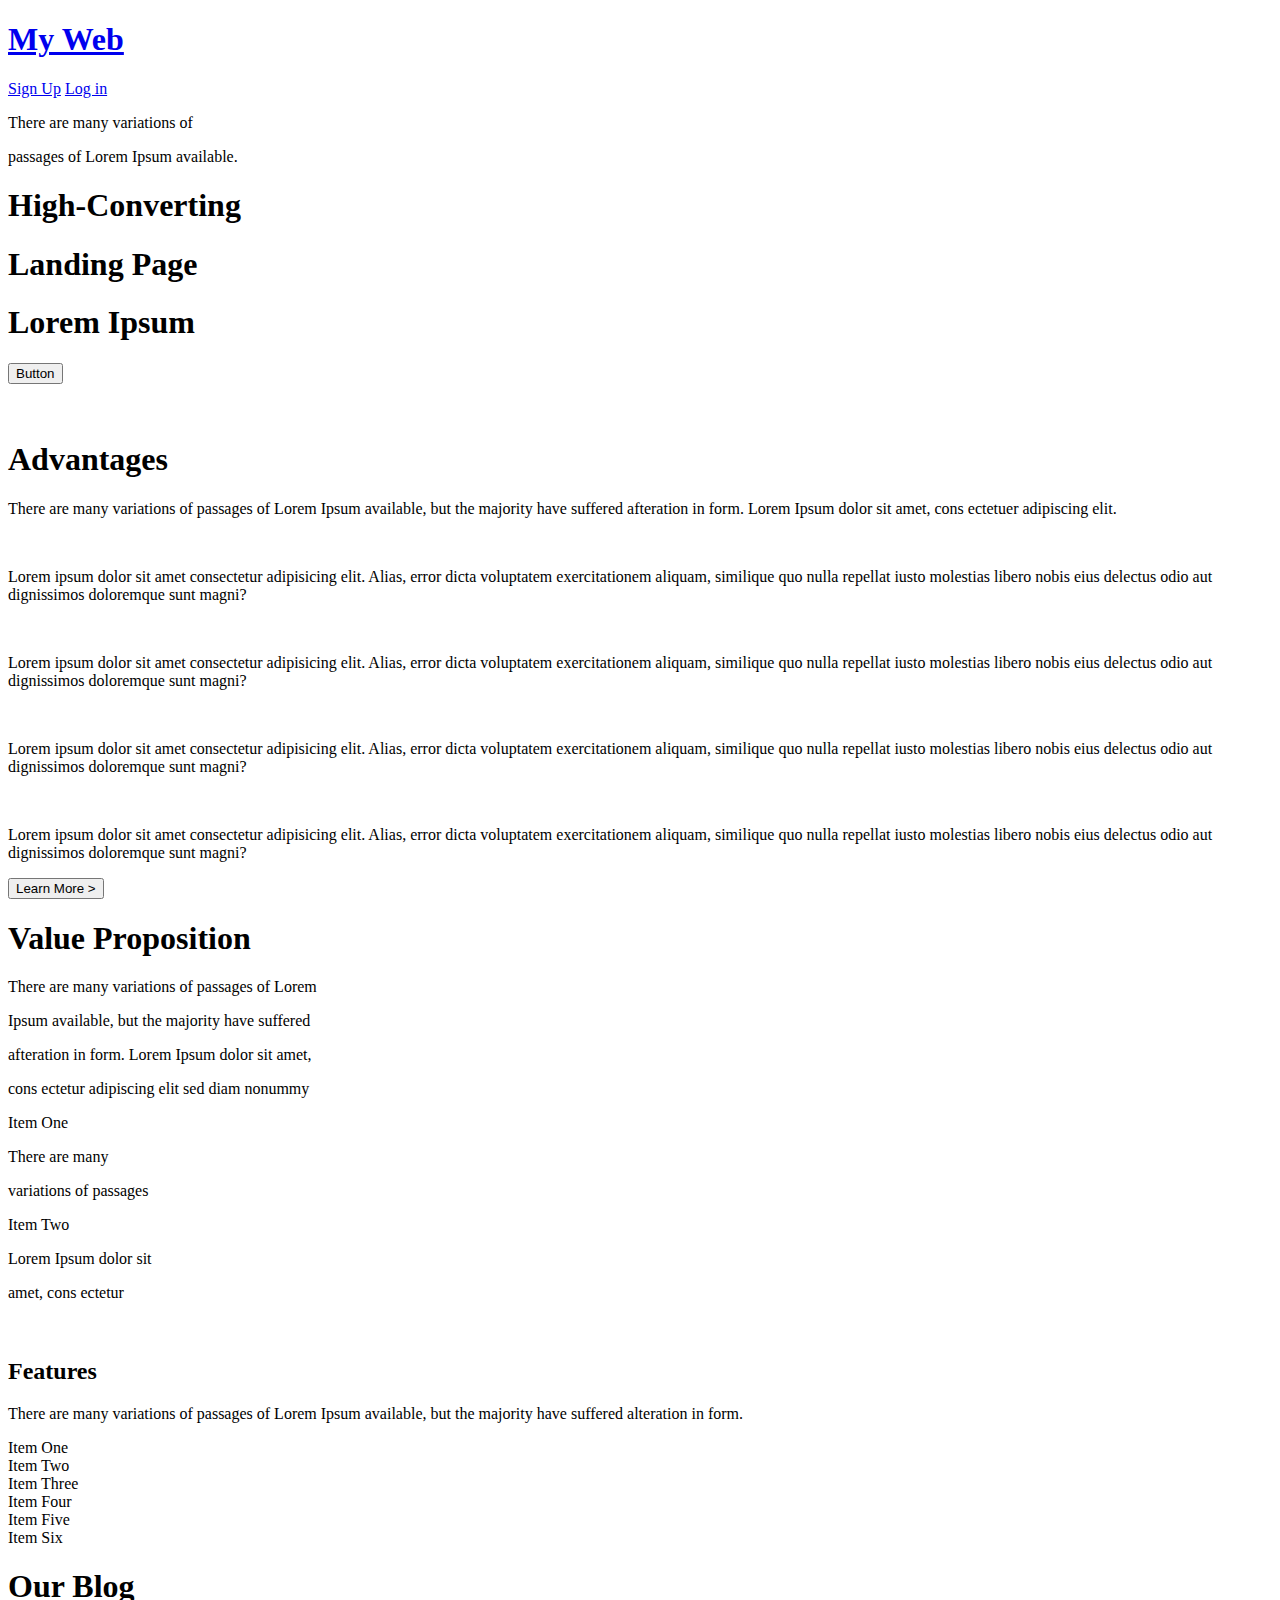
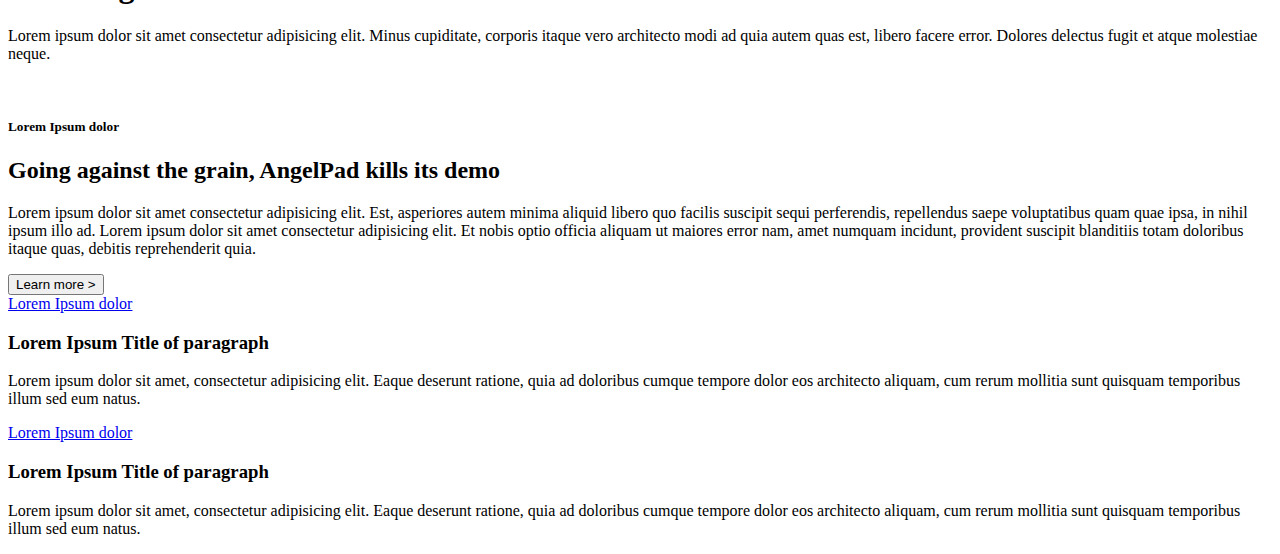
==== index.html @ 7c5f5579 "test" ====
<!DOCTYPE html>
<html lang="en">

<head>
    <meta charset="UTF-8" />
    <meta name="viewport" content="width=device-width, initial-scale=1.0" />
    <title>Document</title>
    <link rel="stylesheet" href="/EXAM1/index.css" />
</head>

<body>
    <header>
        <div class="bars">
            <h1><i class="fa-solid fa-bars"></i></h1>
        </div>
        <div class="header_logo">
            <h1>
                <a href="#"><i class="fa-brands fa-slack"></i> My Web</a>
            </h1>
        </div>
        <div class="header_link">
            <a href="signup.html">Sign Up</a>
            <a href="login.html">Log in</a>
        </div>
    </header>
    <main>
        <div class="main_left">
            <div>
                <p>There are many variations of</p>
                <p>passages of Lorem Ipsum available.</p>
            </div>
            <div>
                <h1>High-Converting</h1>
                <h1>Landing Page</h1>
                <h1>Lorem Ipsum</h1>
            </div>
            <div>
                <button>Button</button>
            </div>
        </div>
        <div class="main_right">
            <div class="image1">
                <img src="https://upload.wikimedia.org/wikipedia/commons/thumb/6/6b/Picture_icon_BLACK.svg/1200px-Picture_icon_BLACK.svg.png"
                    alt="" />
            </div>
            <div class="image2">
                <img src="https://upload.wikimedia.org/wikipedia/commons/thumb/6/6b/Picture_icon_BLACK.svg/1200px-Picture_icon_BLACK.svg.png"
                    alt="" />
            </div>
        </div>
    </main>
    <section class="section1">
        <h1>Advantages</h1>
        <p>
            There are many variations of passages of Lorem Ipsum available, but the
            majority have suffered afteration in form. Lorem Ipsum dolor sit amet,
            cons ectetuer adipiscing elit.
        </p>
        <div class="section1_images">
            <div class="section1_images_bg">
                <img src="https://upload.wikimedia.org/wikipedia/commons/thumb/6/6b/Picture_icon_BLACK.svg/1200px-Picture_icon_BLACK.svg.png"
                    alt="" />
                <div class="panel">
                    <p>
                        Lorem ipsum dolor sit amet consectetur adipisicing elit. Alias,
                        error dicta voluptatem exercitationem aliquam, similique quo nulla
                        repellat iusto molestias libero nobis eius delectus odio aut
                        dignissimos doloremque sunt magni?
                    </p>
                </div>
            </div>
            <div class="section1_images_bg">
                <img src="https://upload.wikimedia.org/wikipedia/commons/thumb/6/6b/Picture_icon_BLACK.svg/1200px-Picture_icon_BLACK.svg.png"
                    alt="" />
                <div class="panel">
                    <p>
                        Lorem ipsum dolor sit amet consectetur adipisicing elit. Alias,
                        error dicta voluptatem exercitationem aliquam, similique quo nulla
                        repellat iusto molestias libero nobis eius delectus odio aut
                        dignissimos doloremque sunt magni?
                    </p>
                </div>
            </div>
            <div class="section1_images_bg">
                <img src="https://upload.wikimedia.org/wikipedia/commons/thumb/6/6b/Picture_icon_BLACK.svg/1200px-Picture_icon_BLACK.svg.png"
                    alt="" />
                <div class="panel">
                    <p>
                        Lorem ipsum dolor sit amet consectetur adipisicing elit. Alias,
                        error dicta voluptatem exercitationem aliquam, similique quo nulla
                        repellat iusto molestias libero nobis eius delectus odio aut
                        dignissimos doloremque sunt magni?
                    </p>
                </div>
            </div>
            <div class="section1_images_bg">
                <img src="https://upload.wikimedia.org/wikipedia/commons/thumb/6/6b/Picture_icon_BLACK.svg/1200px-Picture_icon_BLACK.svg.png"
                    alt="" />
                <div class="panel">
                    <p>
                        Lorem ipsum dolor sit amet consectetur adipisicing elit. Alias,
                        error dicta voluptatem exercitationem aliquam, similique quo nulla
                        repellat iusto molestias libero nobis eius delectus odio aut
                        dignissimos doloremque sunt magni?
                    </p>
                </div>
            </div>
        </div>
        <button>Learn More ></button>
    </section>
    <section class="section2">
        <div class="section2_left">
            <h1>Value Proposition</h1>
            <div>
                <p>There are many variations of passages of Lorem</p>
                <p>Ipsum available, but the majority have suffered</p>
                <p>afteration in form. Lorem Ipsum dolor sit amet,</p>
                <p>cons ectetur adipiscing elit sed diam nonummy</p>
            </div>
            <div class="section2_end">
                <div class="section2_end_left">
                    <p>Item One</p>
                    <p>There are many</p>
                    <p>variations of passages</p>
                </div>
                <div class="section2_end_right">
                    <p>Item Two</p>
                    <p>Lorem Ipsum dolor sit</p>
                    <p>amet, cons ectetur</p>
                </div>
            </div>
        </div>
        <div class="section2_right">
            <div class="section2_right_img">
                <img src="https://upload.wikimedia.org/wikipedia/commons/thumb/6/6b/Picture_icon_BLACK.svg/1200px-Picture_icon_BLACK.svg.png"
                    alt="" />
            </div>
        </div>
    </section>
    <section class="section3">
        <div class="section3_container">
            <div class="section3_cub">
                <h1><i class="fa-regular fa-circle-play"></i></h1>
            </div>
            <div class="section3_cub">
                <div>
                    <h2>Features</h2>
                    <p>
                        There are many variations of passages of Lorem Ipsum available,
                        but the majority have suffered alteration in form.
                    </p>
                </div>
            </div>
            <div class="section3_cub">Item One</div>
            <div class="section3_cub">Item Two</div>
            <div class="section3_cub">Item Three</div>
            <div class="section3_cub">Item Four</div>
            <div class="section3_cub">Item Five</div>
            <div class="section3_cub">Item Six</div>
        </div>
    </section>
    <section class="section4">
        <h1>Our Blog</h1>
        <div class="section4_p">
            <p>
                Lorem ipsum dolor sit amet consectetur adipisicing elit. Minus
                cupiditate, corporis itaque vero architecto modi ad quia autem quas est,
                libero facere error. Dolores delectus fugit et atque molestiae neque.
            </p>
        </div>
        <div class="section4_lr">
            <div class="section4_leftside">
                <img src="https://upload.wikimedia.org/wikipedia/commons/thumb/6/6b/Picture_icon_BLACK.svg/1200px-Picture_icon_BLACK.svg.png"
                    alt="" />
                <h5>Lorem Ipsum dolor</h5>
                <h2>Going against the grain, AngelPad kills its demo</h2>
                <p>
                    Lorem ipsum dolor sit amet consectetur adipisicing elit. Est,
                    asperiores autem minima aliquid libero quo facilis suscipit sequi
                    perferendis, repellendus saepe voluptatibus quam quae ipsa, in nihil
                    ipsum illo ad. Lorem ipsum dolor sit amet consectetur adipisicing
                    elit. Et nobis optio officia aliquam ut maiores error nam, amet
                    numquam incidunt, provident suscipit blanditiis totam doloribus
                    itaque quas, debitis reprehenderit quia.
                </p>
                <button>Learn more ></button>
            </div>
            <div class="section4_rightside">
                <div class="section4_rightside_top">
                    <a href="#">Lorem Ipsum dolor</a>
                    <h3>Lorem Ipsum Title of paragraph</h3>
                    <p>
                        Lorem ipsum dolor sit amet, consectetur adipisicing elit. Eaque
                        deserunt ratione, quia ad doloribus cumque tempore dolor eos
                        architecto aliquam, cum rerum mollitia sunt quisquam temporibus
                        illum sed eum natus.
                    </p>
                </div>
                <div class="section4_rightside_bot">
                    <a href="#">Lorem Ipsum dolor</a>
                    <h3>Lorem Ipsum Title of paragraph</h3>
                    <p>
                        Lorem ipsum dolor sit amet, consectetur adipisicing elit. Eaque
                        deserunt ratione, quia ad doloribus cumque tempore dolor eos
                        architecto aliquam, cum rerum mollitia sunt quisquam temporibus
                        illum sed eum natus.
                    </p>
                </div>
            </div>
        </div>
    </section>

    <script src="https://kit.fontawesome.com/82989deabb.js" crossorigin="anonymous"></script>
</body>

</html>
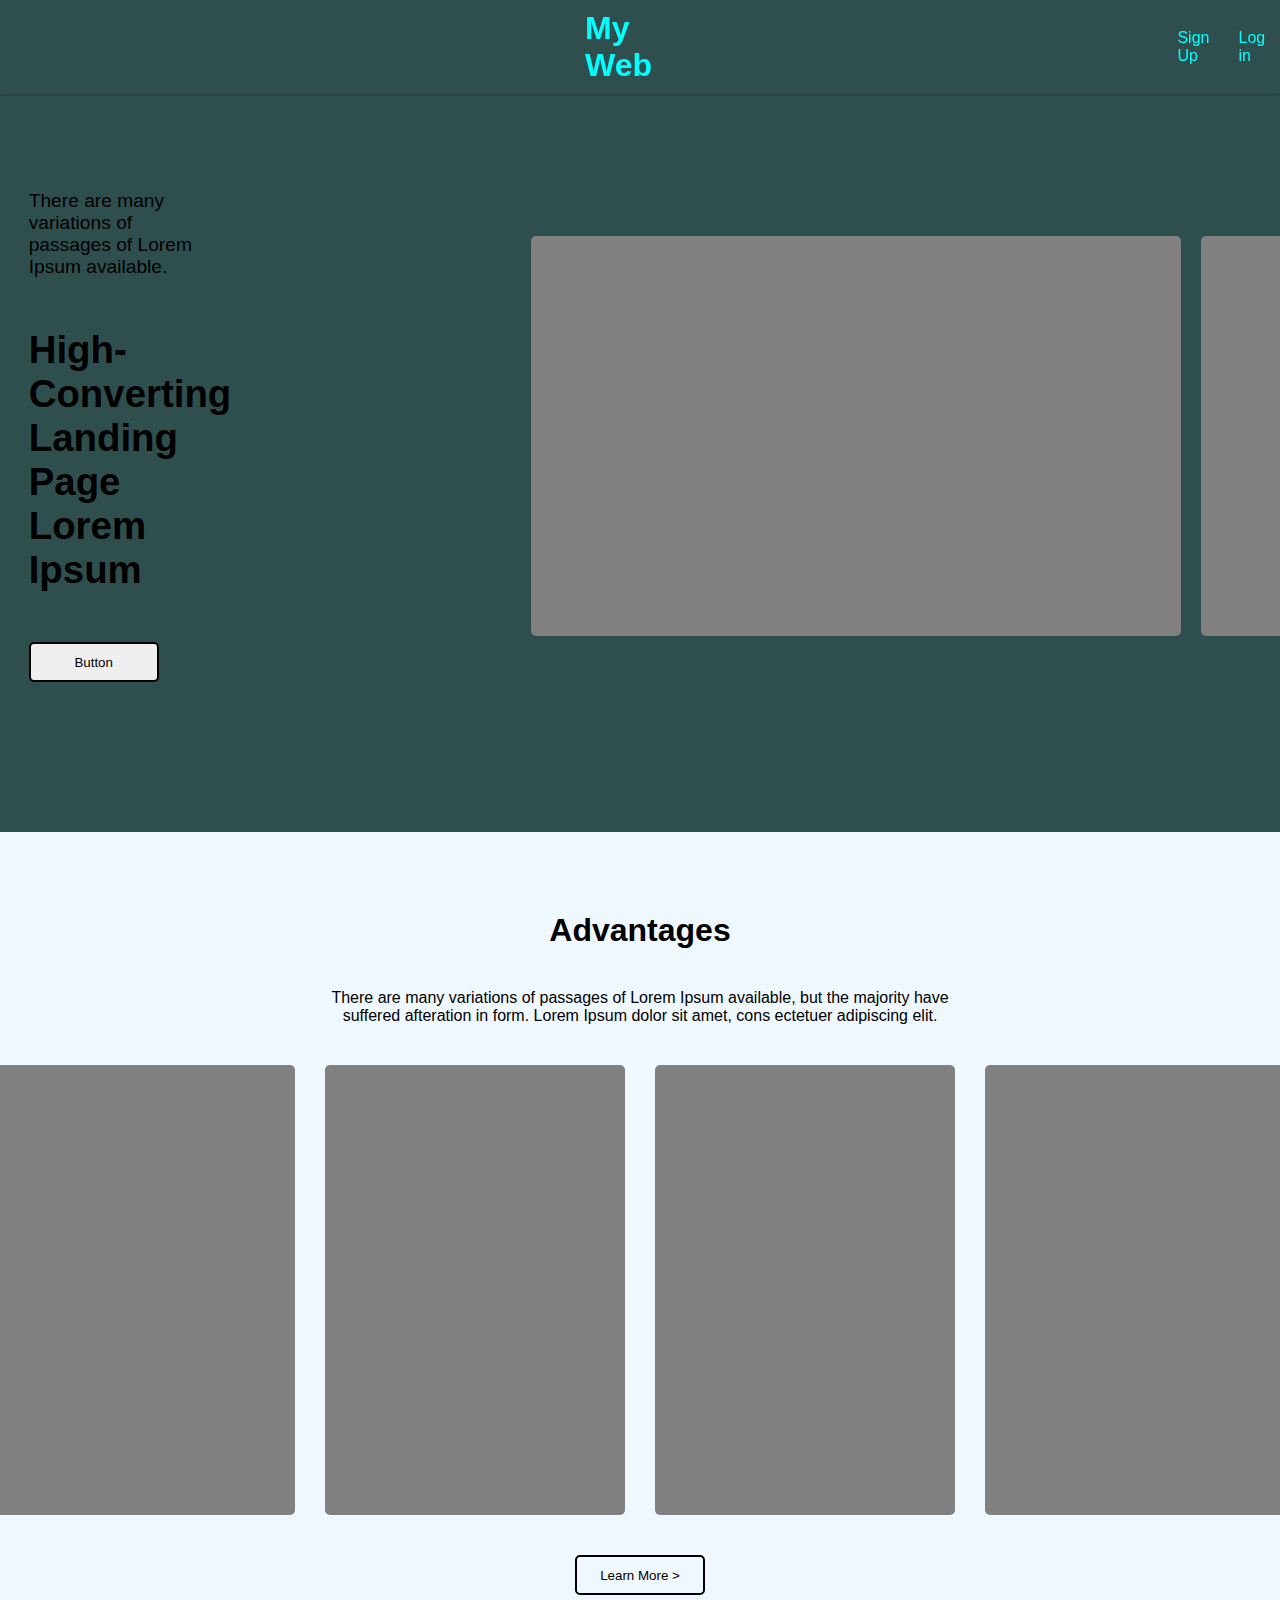
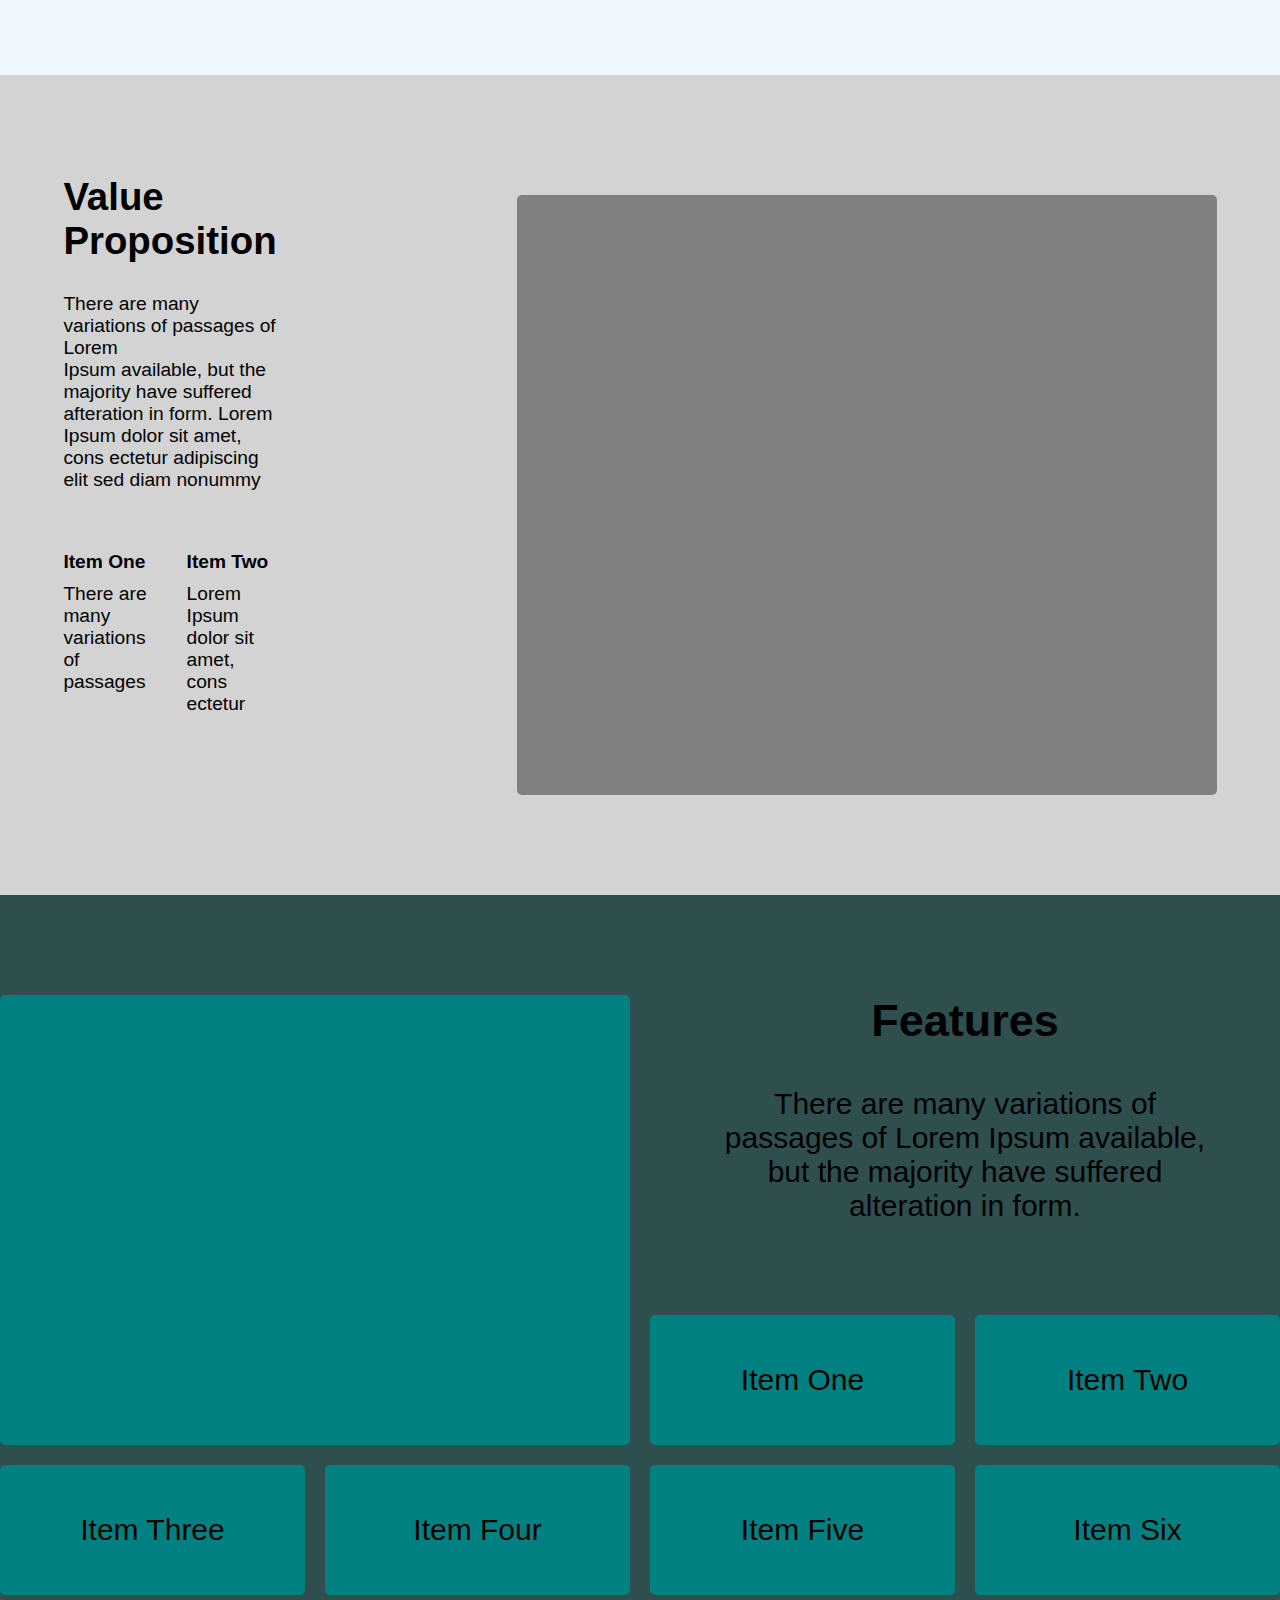
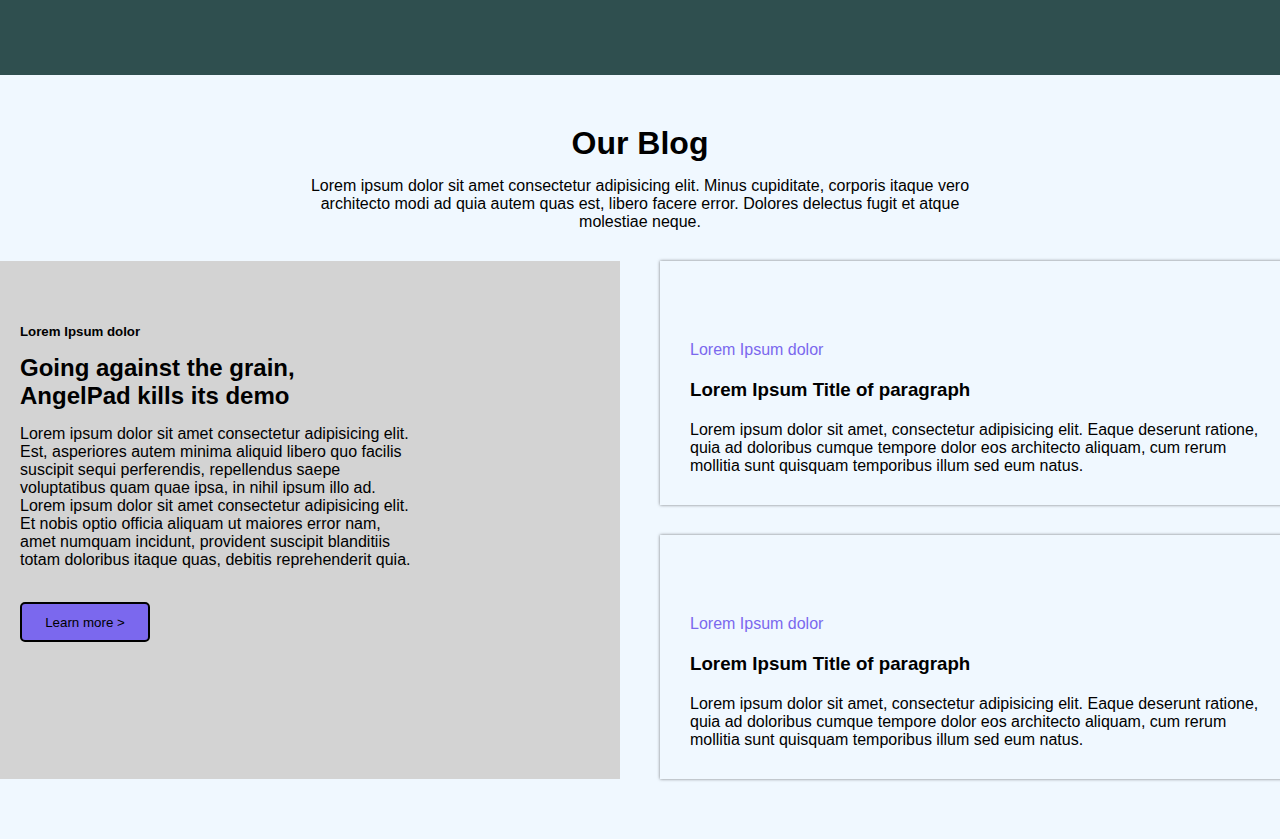
==== commit 28fe2f36: "bug(TASK-1): fixed attr link href in index.html" ====
--- a/index.html
+++ b/index.html
@@ -5,7 +5,7 @@
     <meta charset="UTF-8" />
     <meta name="viewport" content="width=device-width, initial-scale=1.0" />
     <title>Document</title>
-    <link rel="stylesheet" href="/EXAM1/index.css" />
+    <link rel="stylesheet" href="index.css" />
 </head>
 
 <body>
--- a/index.css
+++ b/index.css
@@ -0,0 +1,454 @@
+* {
+    padding: 0;
+    margin: 0;
+    box-sizing: border-box;
+    font-family: 'Gill Sans', 'Gill Sans MT', Calibri, 'Trebuchet MS', sans-serif;
+}
+
+body {
+    height: 100vh;
+    display: flex;
+    flex-direction: column;
+    align-items: center;
+}
+
+header {
+    width: 100%;
+    display: flex;
+    align-items: center;
+    justify-content: center;
+    box-shadow: 0px 0px 3px 0px rgba(0, 0, 0, 0.507);
+    padding: 10px;
+    gap: 500px;
+    position: fixed;
+    backdrop-filter: blur(3px);
+}
+
+.bars {
+    padding-left: 75px;
+    color: cyan;
+}
+
+.header_logo a {
+    text-decoration: none;
+    color: cyan;
+}
+
+.header_link {
+    display: flex;
+    gap: 20px;
+}
+
+.header_link a {
+    text-decoration: none;
+    color: cyan;
+}
+
+main {
+    display: flex;
+    align-items: center;
+    justify-content: center;
+    padding-top: 190px;
+    gap: 300px;
+    background-color: darkslategray;
+    padding-bottom: 150px;
+}
+
+.main_left {
+    display: flex;
+    flex-direction: column;
+    gap: 50px;
+    font-size: larger;
+    justify-content: center;
+    padding-left: 100px;
+}
+
+button {
+    width: 130px;
+    height: 40px;
+    display: flex;
+    align-items: center;
+    justify-content: center;
+    gap: 20px;
+    border: 2px solid black;
+    transition: 0.3s;
+    border-radius: 5px;
+}
+
+button:hover {
+    color: white;
+    background-color: teal;
+    cursor: pointer;
+}
+
+.main_right {
+    display: flex;
+    gap: 20px;
+    width: 820px;
+}
+
+.main_right .image1 {
+    width: 650px;
+    height: 400px;
+    background: grey;
+    display: flex;
+    justify-content: center;
+    align-items: center;
+    border-radius: 5px;
+}
+
+.main_right .image2 {
+    width: 150px;
+    height: 400px;
+    background: grey;
+    display: flex;
+    justify-content: center;
+    align-items: center;
+    transition: all 0.7s;
+    border-radius: 5px;
+}
+
+.image2:hover {
+    width: calc(100px + 2500px);
+}
+
+.main_right img {
+    width: 100px;
+}
+
+.section1 {
+    padding-top: 80px;
+    padding-bottom: 80px;
+    display: flex;
+    flex-direction: column;
+    align-items: center;
+    justify-content: center;
+    background-color: aliceblue;
+    width: 100%;
+    gap: 40px;
+}
+
+.section1 h1 {
+    font-size: xx-large;
+}
+
+.section1 p {
+    text-align: center;
+    width: 620px;
+}
+
+.section1_images {
+    display: flex;
+    gap: 30px;
+}
+
+.section1_images_bg {
+    width: 300px;
+    height: 450px;
+    background-color: grey;
+    display: flex;
+    justify-content: center;
+    align-items: center;
+    border-radius: 5px;
+    flex-direction: column;
+    overflow: hidden;
+}
+
+.section1_images_bg .panel p {
+    width: 250px;
+    opacity: 0;
+    transition: all 0.3s;
+    transform: translateY(100px);
+}
+
+.section1_images_bg:hover .panel p {
+    opacity: 1;
+    transform: translateY(0px);
+}
+
+.section1_images img {
+    width: 100px;
+    padding-top: 150px;
+}
+
+.section1 button {
+    background-color: aliceblue;
+}
+
+.section1 button:hover {
+    color: white;
+    background-color: teal;
+    cursor: pointer;
+}
+
+.section2 {
+    padding-top: 100px;
+    padding-bottom: 80px;
+    display: flex;
+    align-items: center;
+    justify-content: center;
+    gap: 240px;
+    background-color: lightgrey;
+    width: 100%;
+}
+
+.section2_left {
+    display: flex;
+    flex-direction: column;
+    gap: 30px;
+    font-size: larger;
+    justify-content: center;
+    padding-left: 100px;
+    padding-bottom: 100px;
+}
+
+.section2_end {
+    display: flex;
+    gap: 30px;
+    padding-top: 30px;
+}
+
+.section2_end_left :nth-child(1) {
+    padding-bottom: 10px;
+    font-weight: bolder;
+}
+
+.section2_end_right :nth-child(1) {
+    padding-bottom: 10px;
+    font-weight: bolder;
+}
+
+.section2_right {
+    padding-right: 100px;
+}
+
+.section2_right_img img {
+    width: 100px;
+}
+
+.section2_right_img {
+    width: 700px;
+    height: 600px;
+    background-color: grey;
+    display: flex;
+    justify-content: center;
+    align-items: center;
+    border-radius: 5px;
+}
+
+.section3 {
+    padding-top: 100px;
+    padding-bottom: 80px;
+    display: flex;
+    align-items: center;
+    justify-content: center;
+    gap: 240px;
+    background-color: darkslategray;
+    width: 100%;
+}
+
+.section3 {
+    padding-top: 100px;
+    padding-bottom: 80px;
+    display: flex;
+    align-items: center;
+    justify-content: center;
+    background-color: darkslategray;
+    width: 100%;
+}
+
+.section3_container {
+    display: grid;
+    gap: 20px;
+    grid-template-columns: 1fr 1fr 1fr 1fr;
+    font-size: 30px;
+    color: black;
+    background-color: darkslategray;
+    width: 1300px;
+}
+
+.section3_cub {
+    display: flex;
+    justify-content: center;
+    border-radius: 5px;
+    background-color: teal;
+}
+
+.section3_cub h2 {
+    padding-bottom: 40px;
+}
+
+.section3_cub:nth-child(1) {
+    grid-row-start: 1;
+    grid-row-end: 5;
+    grid-column-start: 1;
+    grid-column-end: 3;
+    height: 450px;
+}
+
+.section3_cub:nth-child(2) {
+    grid-row-start: 1;
+    grid-row-end: 4;
+    grid-column-start: 3;
+    grid-column-end: 5;
+    display: flex;
+    flex-direction: column;
+    align-items: center;
+    justify-content: start;
+    text-align: center;
+    height: 300px;
+    background-color: darkslategray;
+}
+
+.section3_cub:nth-child(3) {
+    grid-column-start: 4;
+    grid-column-end: 3;
+    height: 130px;
+    display: flex;
+    align-items: center;
+    justify-content: center;
+}
+
+.section3_cub:nth-child(4) {
+    grid-column-start: 5;
+    grid-column-end: 4;
+    height: 130px;
+    display: flex;
+    align-items: center;
+    justify-content: center;
+}
+
+.section3_cub:nth-child(5) {
+    grid-column-start: 1;
+    grid-column-end: 2;
+    height: 130px;
+    display: flex;
+    align-items: center;
+    justify-content: center;
+}
+
+.section3_cub:nth-child(6) {
+    grid-column-start: 2;
+    grid-column-end: 3;
+    height: 130px;
+    display: flex;
+    align-items: center;
+    justify-content: center;
+}
+
+.section3_cub:nth-child(7) {
+    grid-column-start: 3;
+    grid-column-end: 4;
+    height: 130px;
+    display: flex;
+    align-items: center;
+    justify-content: center;
+}
+
+.section3_cub:nth-child(8) {
+    grid-column-start: 4;
+    grid-column-end: 5;
+    height: 130px;
+    display: flex;
+    align-items: center;
+    justify-content: center;
+}
+
+.section3_cub:nth-child(1) h1 {
+    color: white;
+    display: flex;
+    align-items: center;
+    justify-content: center;
+}
+
+.section3_cub:nth-child(2) p {
+    width: 500px;
+}
+
+.section4 {
+    padding-top: 50px;
+    padding-bottom: 60px;
+    gap: 15px;
+    background-color: aliceblue;
+    width: 100%;
+    display: flex;
+    flex-direction: column;
+    justify-content: center;
+    align-items: center;
+}
+
+.section4_p {
+    width: 700px;
+    text-align: center;
+    padding-bottom: 15px;
+}
+
+.section4 img {
+    width: 120px;
+}
+
+.section4_lr {
+    display: flex;
+    gap: 40px;
+}
+
+.section4_leftside {
+    width: 630px;
+    background-color: lightgray;
+    display: flex;
+    flex-direction: column;
+    gap: 15px;
+    padding: 30px;
+}
+
+.section4_leftside img {
+    padding-bottom: 18px;
+}
+
+.section4_leftside h2 {
+    width: 300px;
+}
+
+.section4_leftside p {
+    width: 400px;
+    padding-bottom: 18px;
+}
+
+.section4_leftside button {
+    background-color: mediumslateblue;
+}
+
+.section4 button:hover {
+    color: white;
+    cursor: pointer;
+}
+
+.section4_rightside {
+    width: 630px;
+    display: flex;
+    flex-direction: column;
+    gap: 30px;
+}
+
+.section4_rightside a {
+    color: mediumslateblue;
+    text-decoration: none;
+}
+
+.section4_rightside_top {
+    box-shadow: 0px 0px 3px 0px rgba(0, 0, 0, 0.507);
+    display: flex;
+    flex-direction: column;
+    gap: 20px;
+    padding: 30px;
+    padding-top: 80px;
+}
+
+.section4_rightside_bot {
+    box-shadow: 0px 0px 3px 0px rgba(0, 0, 0, 0.507);
+    display: flex;
+    flex-direction: column;
+    gap: 20px;
+    padding: 30px;
+    padding-top: 80px;
+}